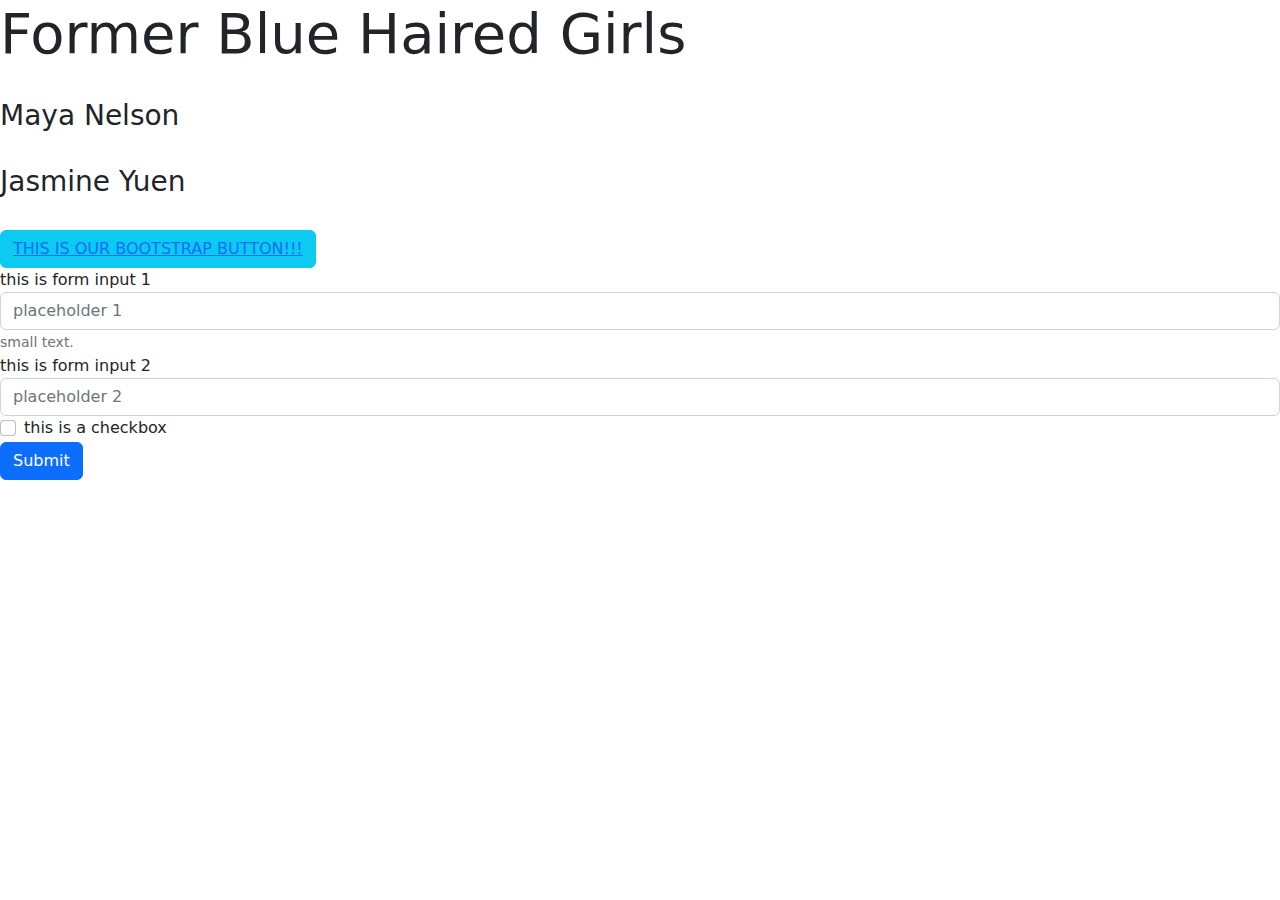
==== 23_bt_FormerBlueHairedGirls/index.html @ eb557462 "adding 23" ====
<!DOCTYPE html>
<html>
    <head>
        <link rel="stylesheet" a href="bootstrap.css"/>
    </head>
    <body>
        <div class="jumbotron">
            <h1 class="display-4">
                Former Blue Haired Girls
            </h1>
            <br>
            <h3 class="display-7">Maya Nelson</h3>
            <br>
            <h3 class="display-7">Jasmine Yuen</h3>
        </div>
        <br>
        <button type="button" class="btn btn-info" data-toggle="popover" title="our bootstrap popover" data-content="so slay">
            <a href="https://getbootstrap.com/docs/5.2/getting-started/download/#compiled-css-and-js">
                THIS IS OUR BOOTSTRAP BUTTON!!!
            </a>
        </button>
        <br>
        <form>
            <div class="form-group">
              <label for="1">this is form input 1</label>
              <input type="input1" class="form-control" id="1" placeholder="placeholder 1">
              <small id="smalltext" class="form-text text-muted">small text.</small>
            </div>
            <div class="form-group">
              <label for="2">this is form input 2</label>
              <input type="input2" class="form-control" id="2" placeholder="placeholder 2">
            </div>
            <div class="form-check">
              <input type="checkbox" class="form-check-input" id="exampleCheck1">
              <label class="form-check-label" for="exampleCheck1">this is a checkbox</label>
            </div>
            <button type="submit" class="btn btn-primary">Submit</button>
          </form>
    </body>
</html>
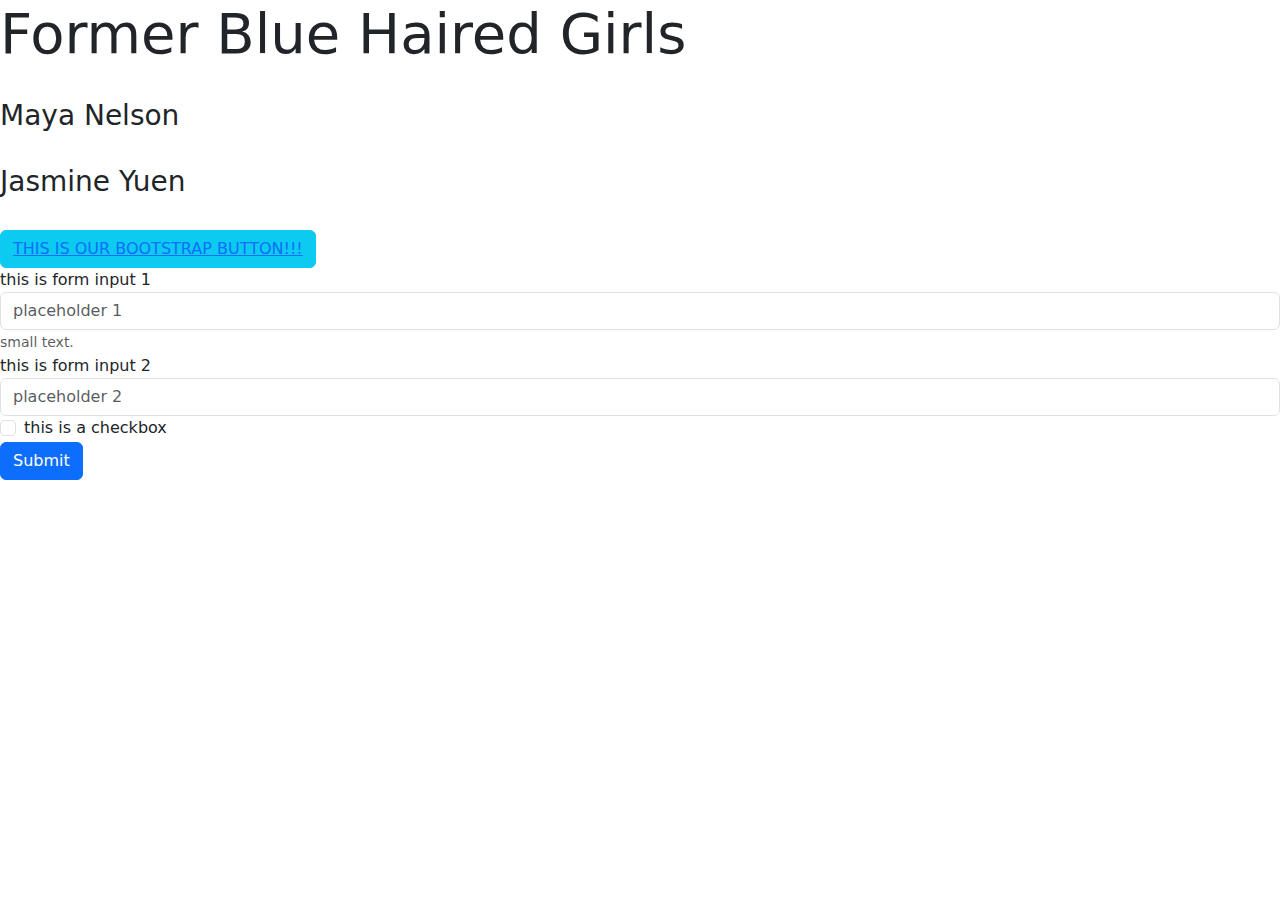
==== commit 879cebb8: "whoops" ====
--- a/23_bt_FormerBlueHairedGirls/index.html
+++ b/23_bt_FormerBlueHairedGirls/index.html
@@ -1,7 +1,7 @@
 <!DOCTYPE html>
 <html>
     <head>
-        <link rel="stylesheet" a href="bootstrap.css"/>
+        <link rel="stylesheet" href="https://cdn.jsdelivr.net/npm/bootstrap@5.2.3/dist/css/bootstrap.min.css">
     </head>
     <body>
         <div class="jumbotron">
@@ -37,4 +37,4 @@
             <button type="submit" class="btn btn-primary">Submit</button>
           </form>
     </body>
-</html>+</html>
